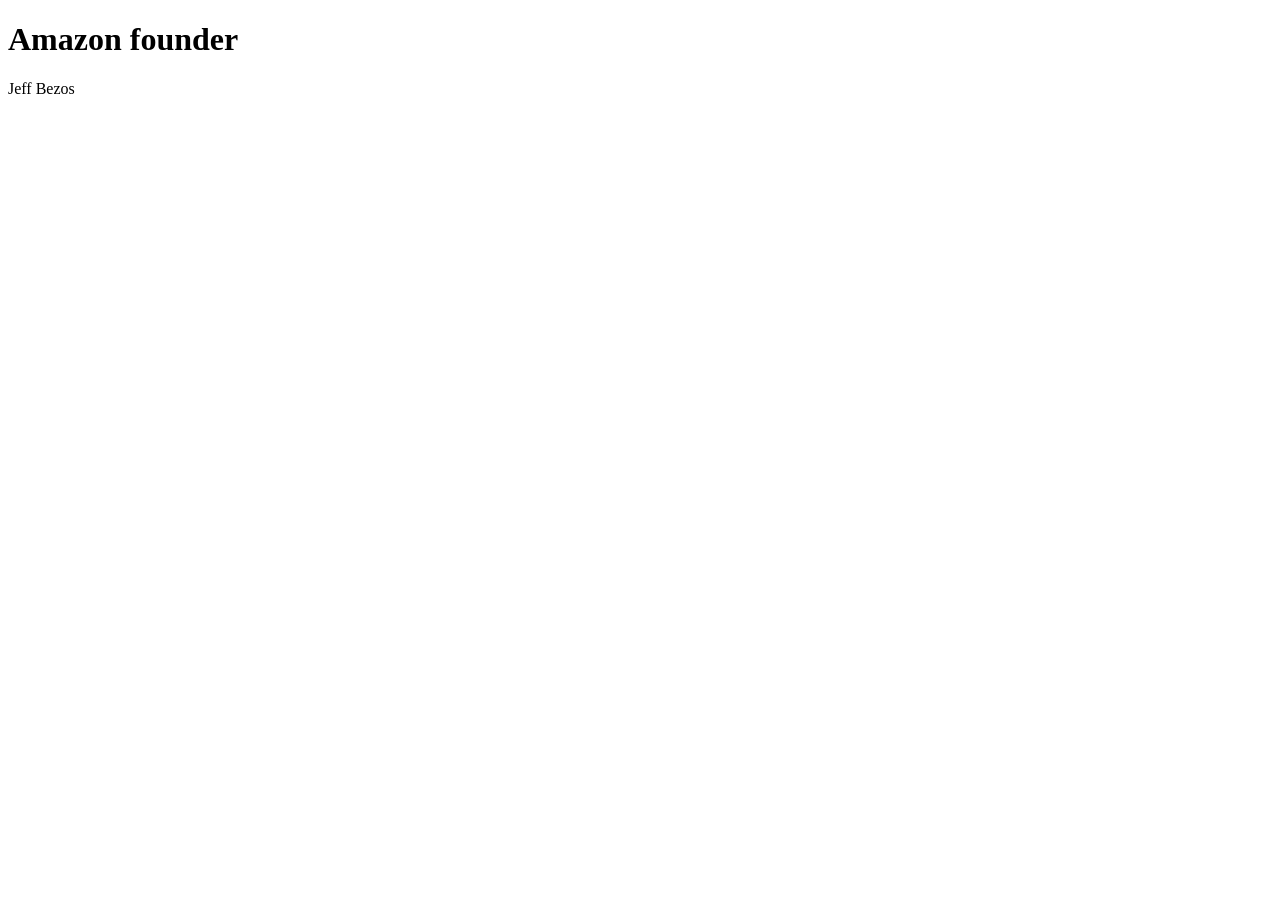
==== index.html @ ef7b036f "New repository for practice" ====
<!DOCTYPE html>
<html lang="en">
<head>
    <meta charset="UTF-8">
    <meta name="viewport" content="width=device-width, initial-scale=1.0">
    <title>Amazon</title>
</head>
<body>
    <h1>Amazon founder</h1>
    <p>Jeff Bezos</p>
    
    
</body>
</html>
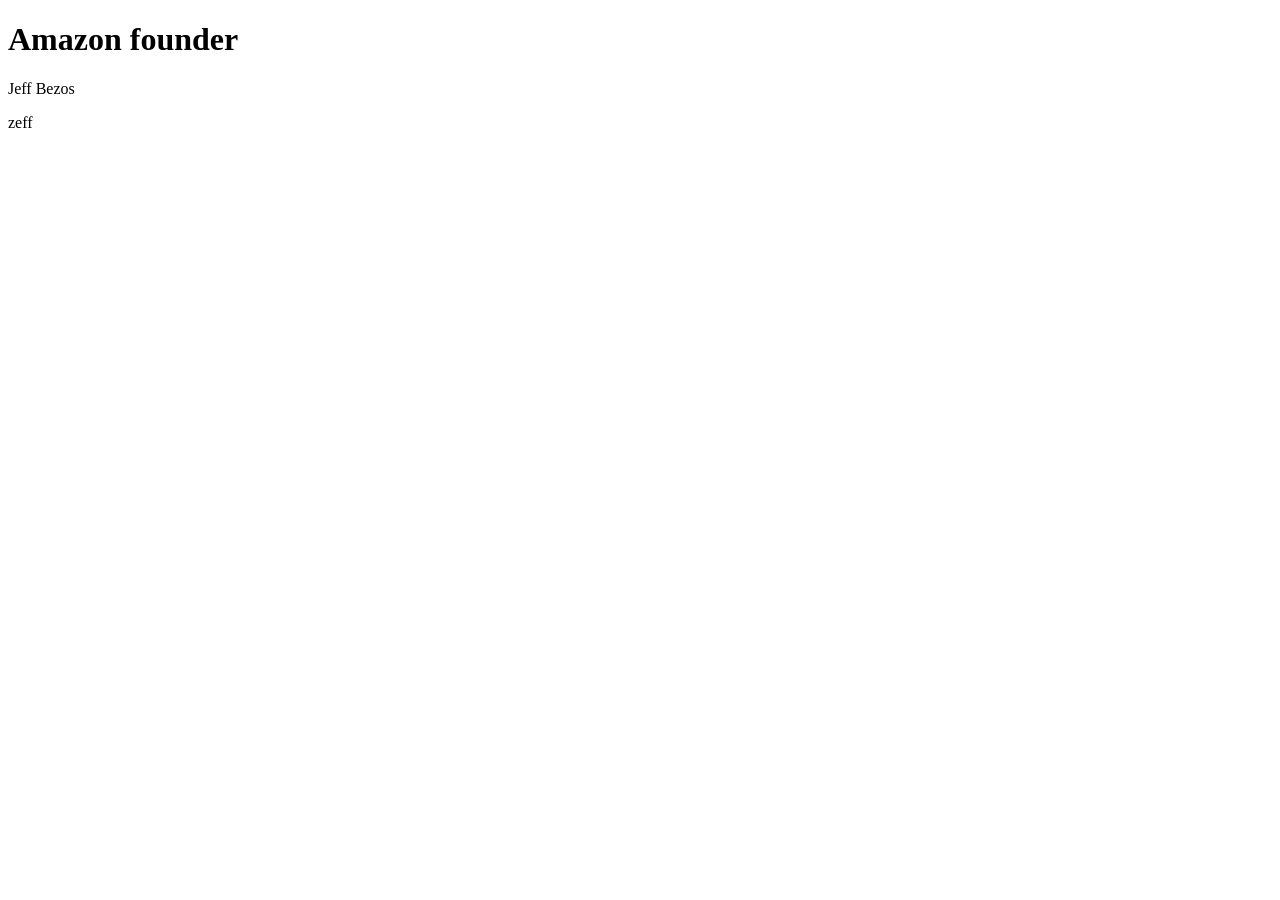
==== commit 46278550: "some changes" ====
--- a/index.html
+++ b/index.html
@@ -8,6 +8,11 @@
 <body>
     <h1>Amazon founder</h1>
     <p>Jeff Bezos</p>
+    <p2>zeff</p2>
+
+    
+
+
     
     
 </body>
